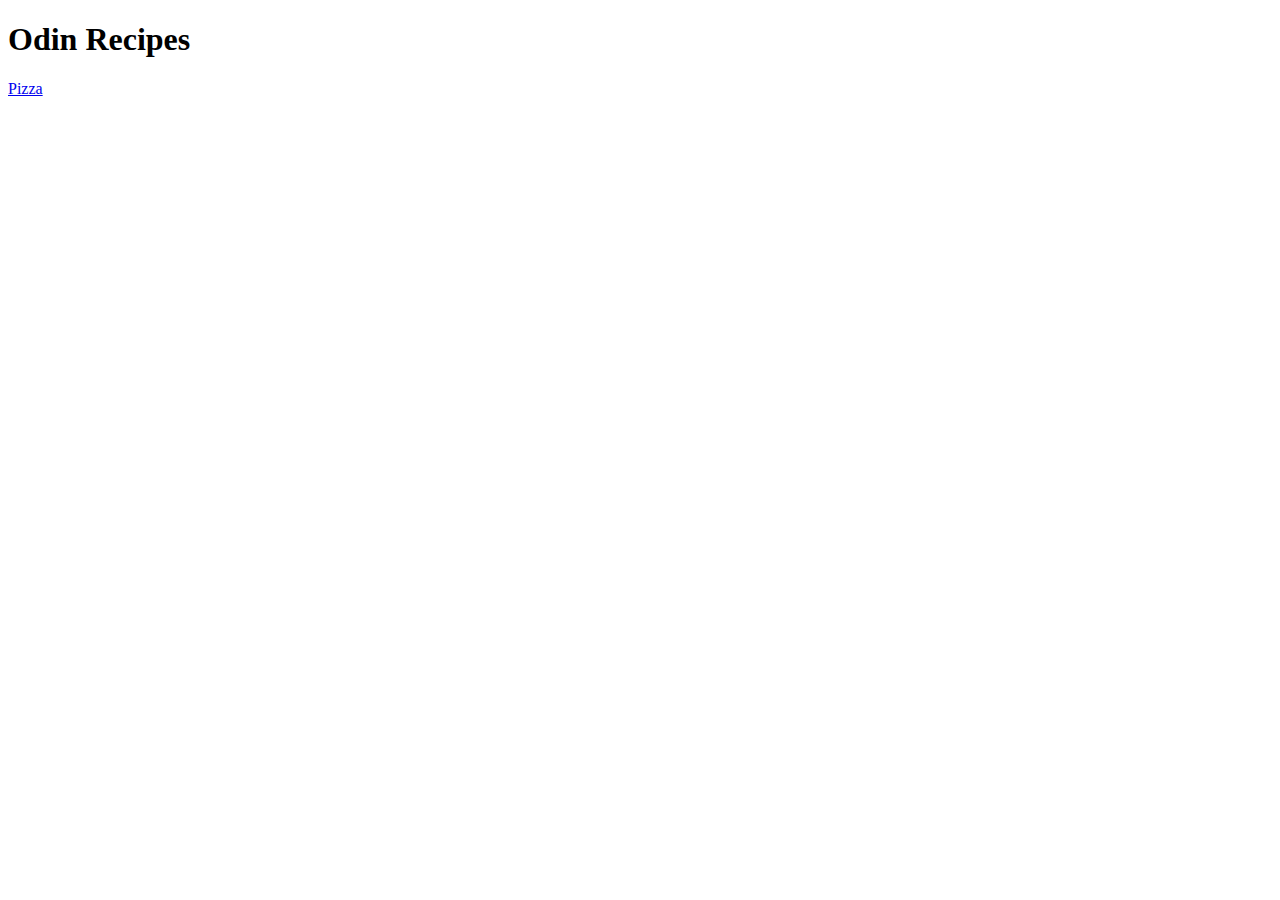
==== index.html @ 5660ef74 "establish foundation" ====
<!DOCTYPE html>
<html lang="en">
<meta charset="UTF-8">
    <head>
    <title>Odin Recipes</title>
    </head>
    <body>
    <h1>Odin Recipes</h1>
    <a href="recipes/pizza.html">Pizza</a>
    </body>
</html>
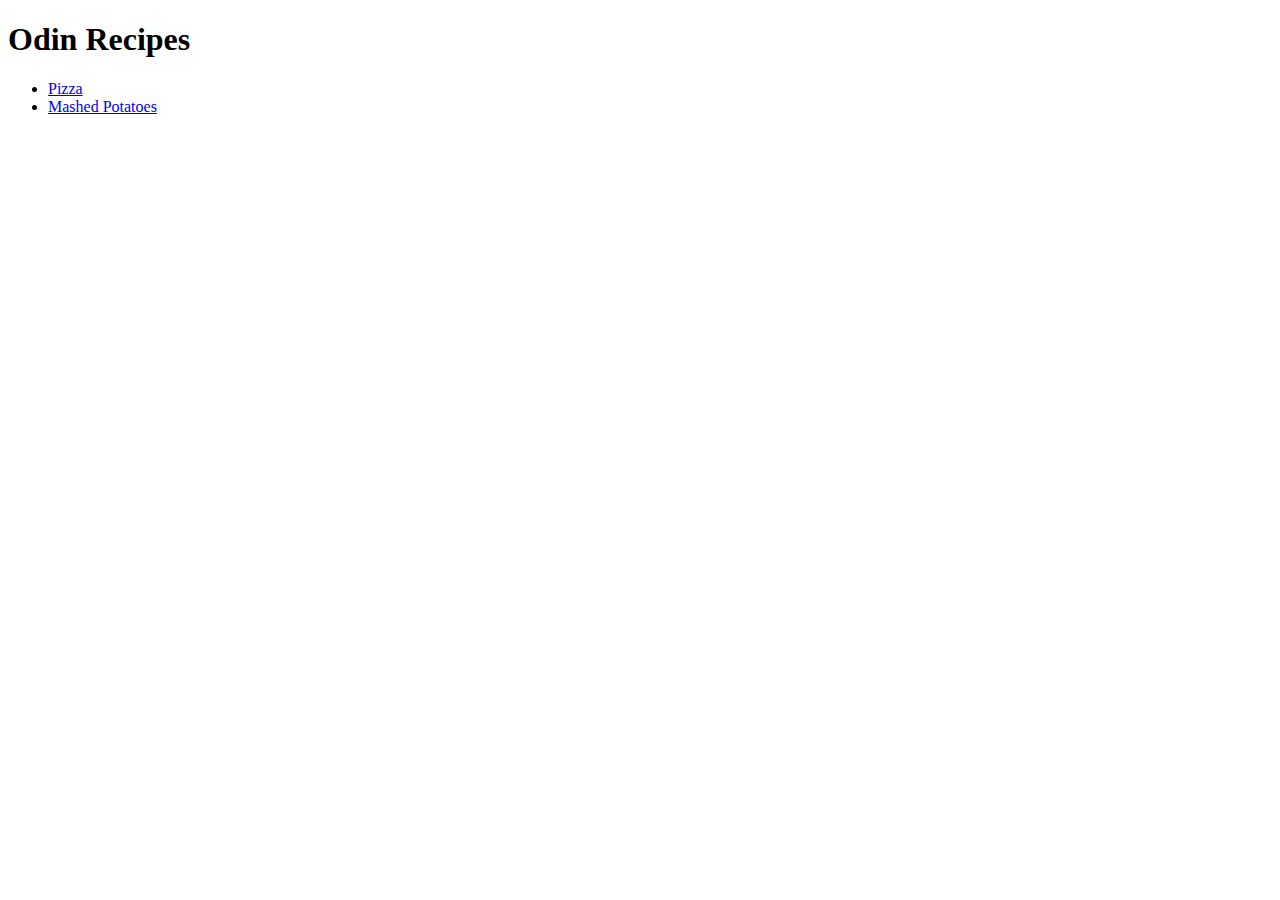
==== commit c1256c9b: "Update recipesand index" ====
--- a/index.html
+++ b/index.html
@@ -6,6 +6,9 @@
     </head>
     <body>
     <h1>Odin Recipes</h1>
-    <a href="recipes/pizza.html">Pizza</a>
+    <ul>
+      <li><a href="recipes/pizza.html">Pizza</a></li>
+      <li><a href="recipes/mashed-potatoes.html">Mashed Potatoes</a></li>
+    </ul>
     </body>
 </html>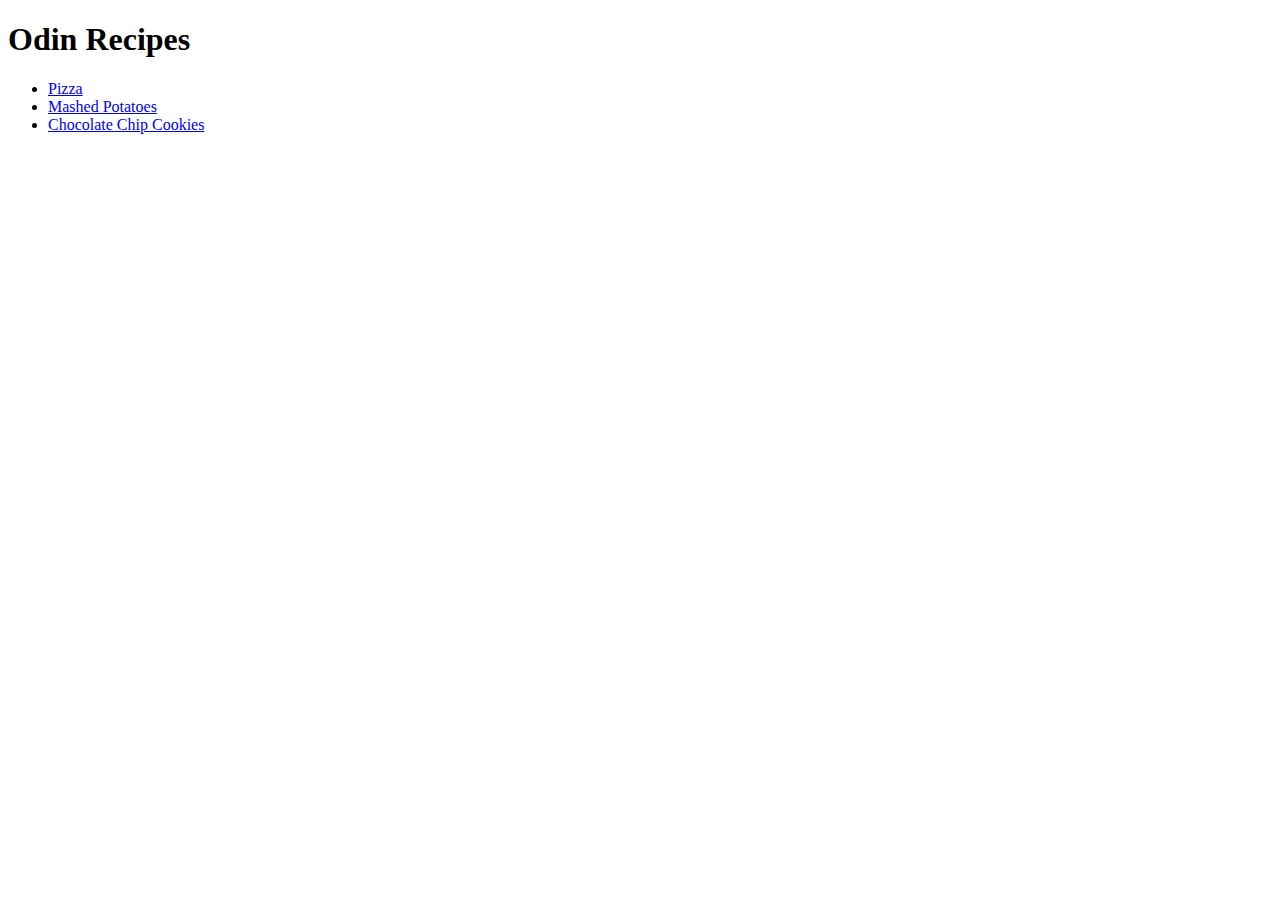
==== commit b5ea7fb3: "Add final recipe" ====
--- a/index.html
+++ b/index.html
@@ -9,6 +9,7 @@
     <ul>
       <li><a href="recipes/pizza.html">Pizza</a></li>
       <li><a href="recipes/mashed-potatoes.html">Mashed Potatoes</a></li>
+      <li><a href="recipes/chocolate-chip-cookies.html">Chocolate Chip Cookies</a></li>
     </ul>
     </body>
 </html>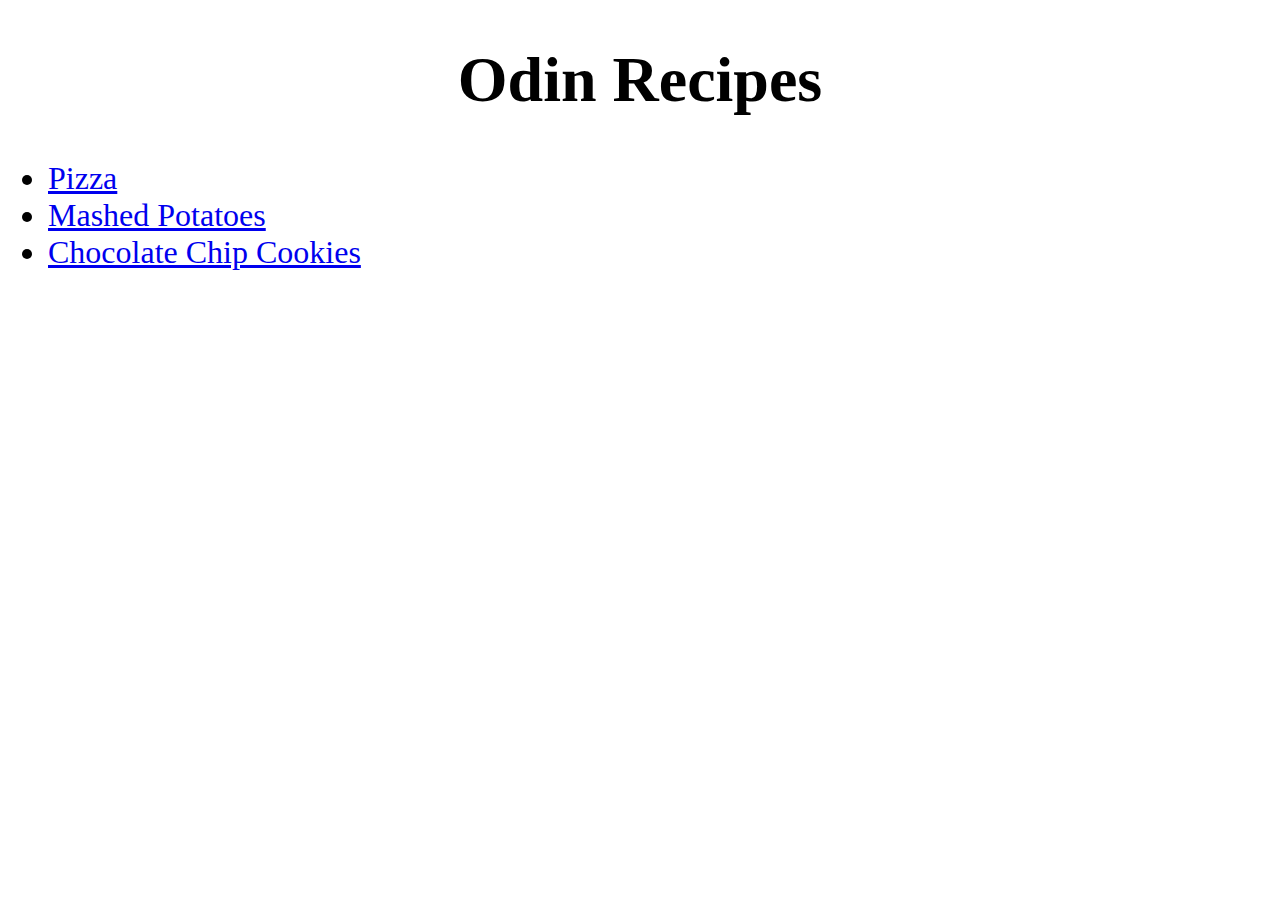
==== commit e83920ee: "add css" ====
--- a/index.html
+++ b/index.html
@@ -2,10 +2,11 @@
 <html lang="en">
 <meta charset="UTF-8">
     <head>
+    <link rel="stylesheet" href="styles.css">
     <title>Odin Recipes</title>
     </head>
     <body>
-    <h1>Odin Recipes</h1>
+    <h1 class="title">Odin Recipes</h1>
     <ul>
       <li><a href="recipes/pizza.html">Pizza</a></li>
       <li><a href="recipes/mashed-potatoes.html">Mashed Potatoes</a></li>
--- a/styles.css
+++ b/styles.css
@@ -0,0 +1,9 @@
+.title {
+    font-size: 64px;
+    text-align: center;
+}
+
+ul li {
+    font-size: 32px;
+}
+
